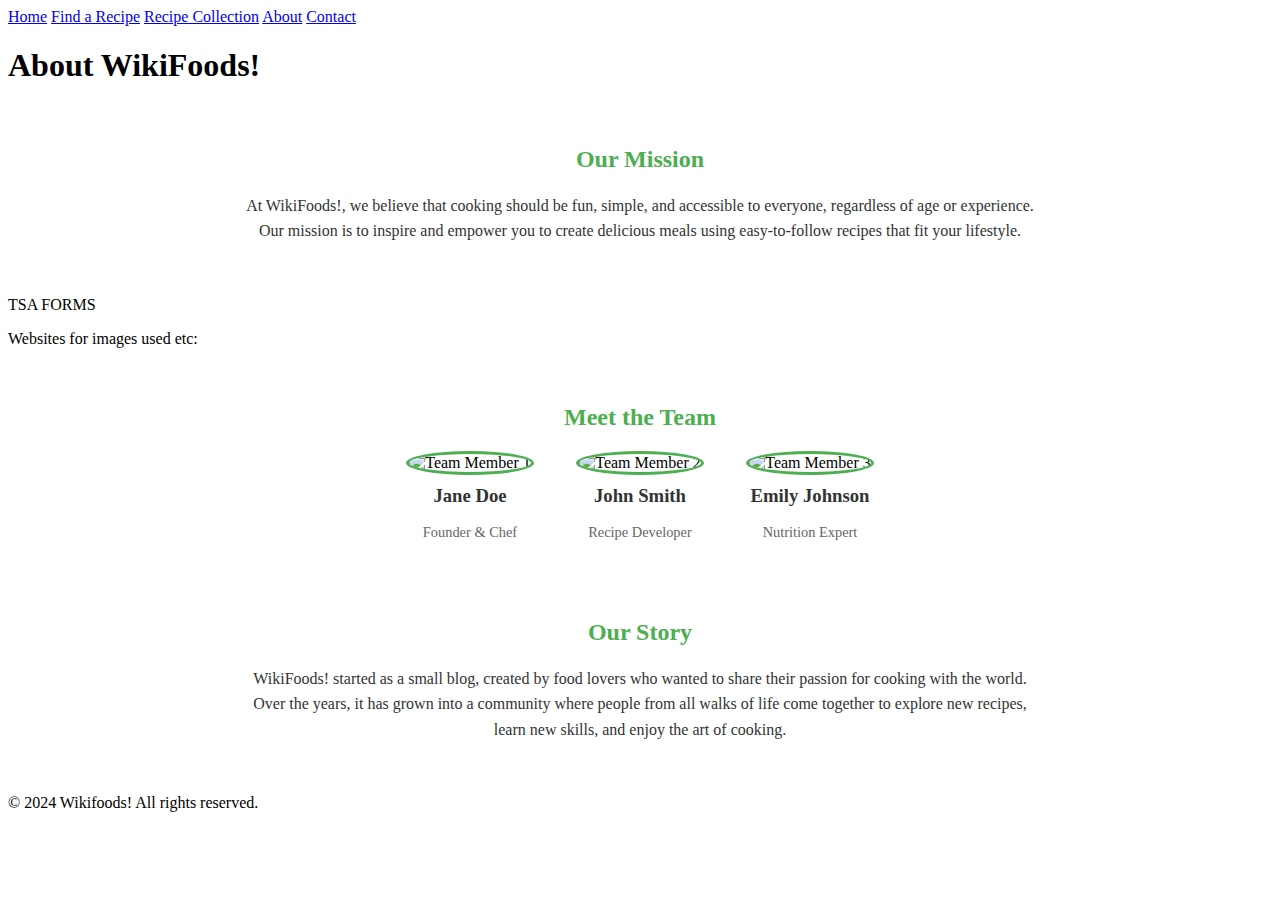
==== about.html @ cc4f0508 "Update about.html" ====
<!DOCTYPE html>
<html lang="en">
<head>
    <meta charset="UTF-8">
    <meta name="viewport" content="width=device-width, initial-scale=1.0">
    <title>About Us - WikiFoods!</title>
    <link rel="icon" type="image/png" href="images/icon.png">
    <link rel="stylesheet" href="main.css">
    <style>
        .content-section {
            padding: 20px;
            max-width: 800px;
            margin: auto;
            text-align: center;
        }
        .content-section h2 {
            margin-bottom: 20px;
            color: #4CAF50;
        }
        .content-section p {
            line-height: 1.6;
            color: #333;
        }
        .team {
            display: flex;
            justify-content: center;
            flex-wrap: wrap;
            gap: 20px;
        }
        .team-member {
            text-align: center;
            width: 150px;
        }
        .team-member img {
            border-radius: 50%;
            width: 100%;
            height: auto;
            border: 3px solid #4CAF50;
        }
        .team-member h3 {
            margin: 10px 0 5px;
            color: #333;
        }
        .team-member p {
            color: #666;
            font-size: 0.9em;
        }
    </style>
</head>
<body>
    <header>
        <nav>
            <a href="index.html">Home</a>
            <a href="find_recipe.html">Find a Recipe</a>
            <a href="recipe_collection.html">Recipe Collection</a>
            <a href="about.html">About</a>
            <a href="contact.html">Contact</a>
        </nav>
    </header>
    <section class="hero">
        <h1>About WikiFoods!</h1>
    </section>
    <section class="content-section">
        <h2>Our Mission</h2>
        <p>At WikiFoods!, we believe that cooking should be fun, simple, and accessible to everyone, regardless of age or experience. Our mission is to inspire and empower you to create delicious meals using easy-to-follow recipes that fit your lifestyle.</p>
    </section>
    <section class="Creidts-section">
    <p>TSA FORMS</p>
    <p>Websites for images used etc: </p>
    </section>
    <section class="content-section">
        <h2>Meet the Team</h2>
        <div class="team">
            <div class="team-member">
                <img src="images/team1.jpg" alt="Team Member 1">
                <h3>Jane Doe</h3>
                <p>Founder & Chef</p>
            </div>
            <div class="team-member">
                <img src="images/team2.jpg" alt="Team Member 2">
                <h3>John Smith</h3>
                <p>Recipe Developer</p>
            </div>
            <div class="team-member">
                <img src="images/team3.jpg" alt="Team Member 3">
                <h3>Emily Johnson</h3>
                <p>Nutrition Expert</p>
            </div>
        </div>
    </section>
    <section class="content-section">
        <h2>Our Story</h2>
        <p>WikiFoods! started as a small blog, created by food lovers who wanted to share their passion for cooking with the world. Over the years, it has grown into a community where people from all walks of life come together to explore new recipes, learn new skills, and enjoy the art of cooking.</p>
    </section>
    <footer class="footer">
        <p>&copy; 2024 Wikifoods! All rights reserved.</p>
    </footer>
    <script src="main.js"></script>
</body>
</html>
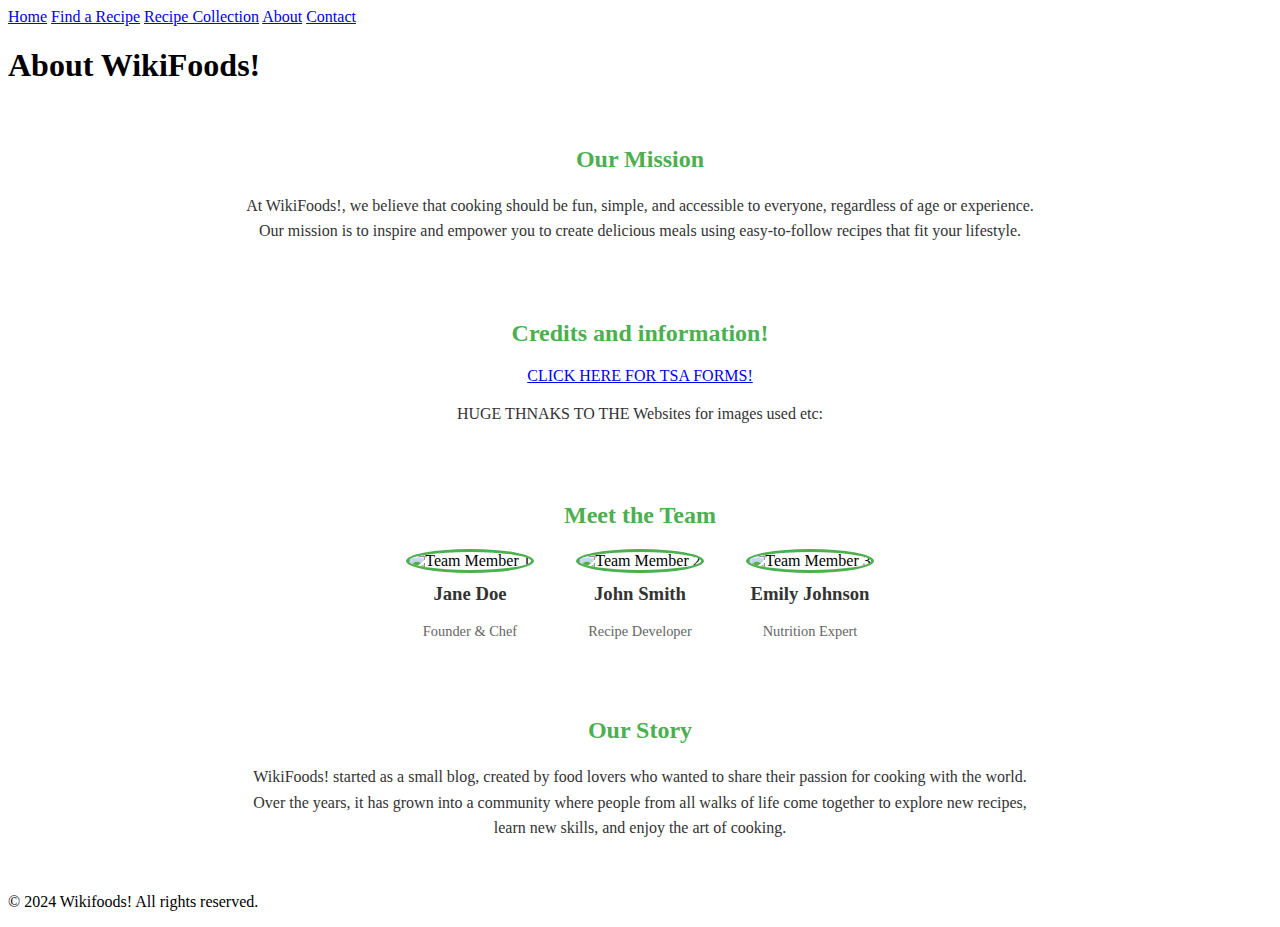
==== commit fbf6b7c6: "Update about.html" ====
--- a/about.html
+++ b/about.html
@@ -45,7 +45,21 @@
             color: #666;
             font-size: 0.9em;
         }
-    </style>
+        
+        .credits-section {
+            padding: 20px;
+            max-width: 800px;
+            margin: auto;
+            text-align: center;
+        }
+        .credits-section h2 {
+            margin-bottom: 20px;
+            color: #4CAF50;
+        }
+        .credits-section p {
+            line-height: 1.6;
+            color: #333;
+        }    </style>
 </head>
 <body>
     <header>
@@ -64,9 +78,10 @@
         <h2>Our Mission</h2>
         <p>At WikiFoods!, we believe that cooking should be fun, simple, and accessible to everyone, regardless of age or experience. Our mission is to inspire and empower you to create delicious meals using easy-to-follow recipes that fit your lifestyle.</p>
     </section>
-    <section class="Creidts-section">
-    <p>TSA FORMS</p>
-    <p>Websites for images used etc: </p>
+    <section class="credits-section">
+        <h2>Credits and information!</h2>
+   <a class="CLICK HERE FOR TSA FORMS!" href="https://tsa-forms.vercel.app/">CLICK HERE FOR TSA FORMS!</a>
+    <p>HUGE THNAKS  TO THE Websites for images used etc: </p>
     </section>
     <section class="content-section">
         <h2>Meet the Team</h2>
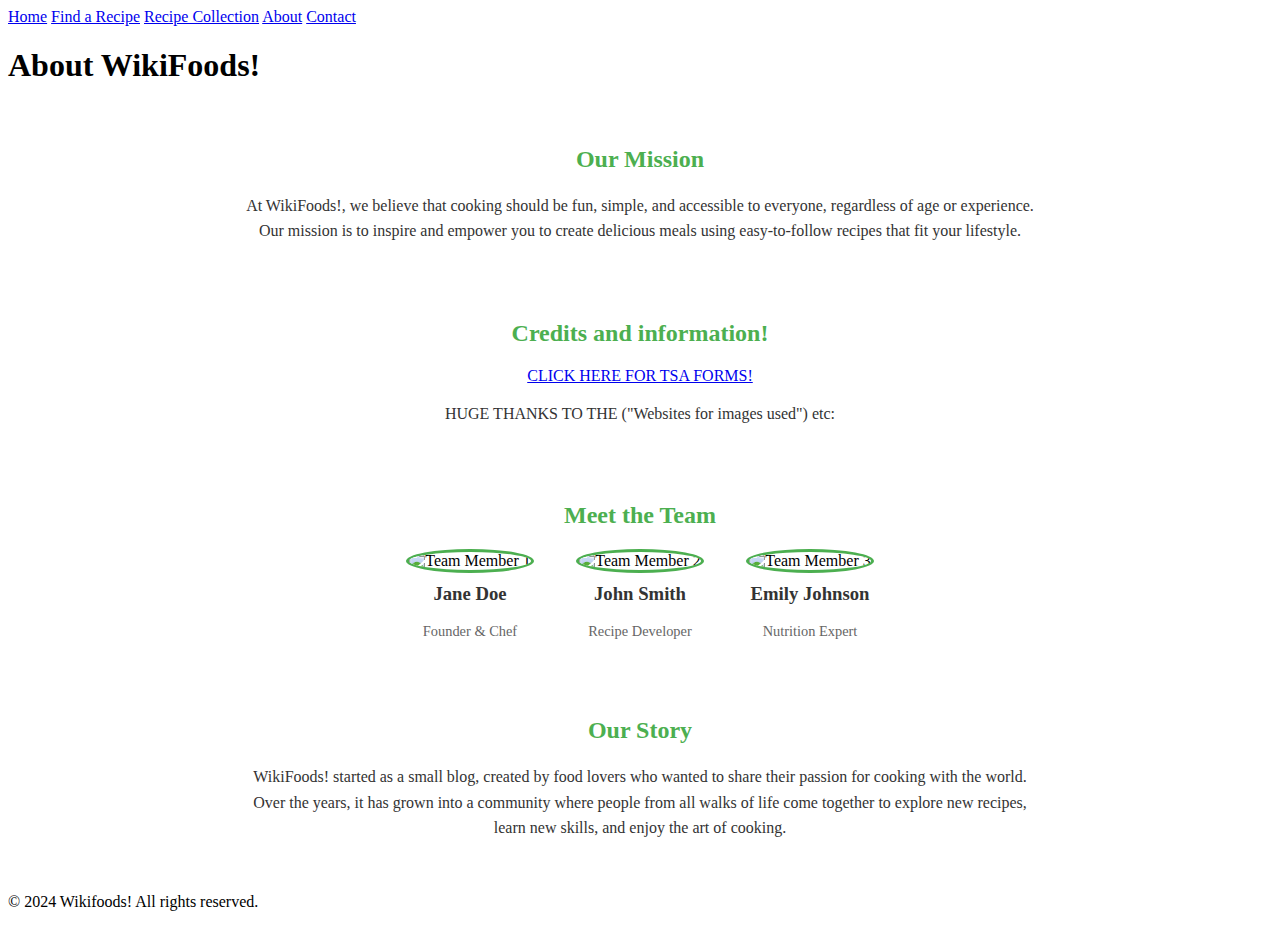
==== commit 2a5cee58: "Update about.html" ====
--- a/about.html
+++ b/about.html
@@ -1,3 +1,4 @@
+
 <!DOCTYPE html>
 <html lang="en">
 <head>
@@ -81,7 +82,7 @@
     <section class="credits-section">
         <h2>Credits and information!</h2>
    <a class="CLICK HERE FOR TSA FORMS!" href="https://tsa-forms.vercel.app/">CLICK HERE FOR TSA FORMS!</a>
-    <p>HUGE THNAKS  TO THE Websites for images used etc: </p>
+    <p>HUGE THANKS TO THE ("Websites for images used") etc: </p>
     </section>
     <section class="content-section">
         <h2>Meet the Team</h2>
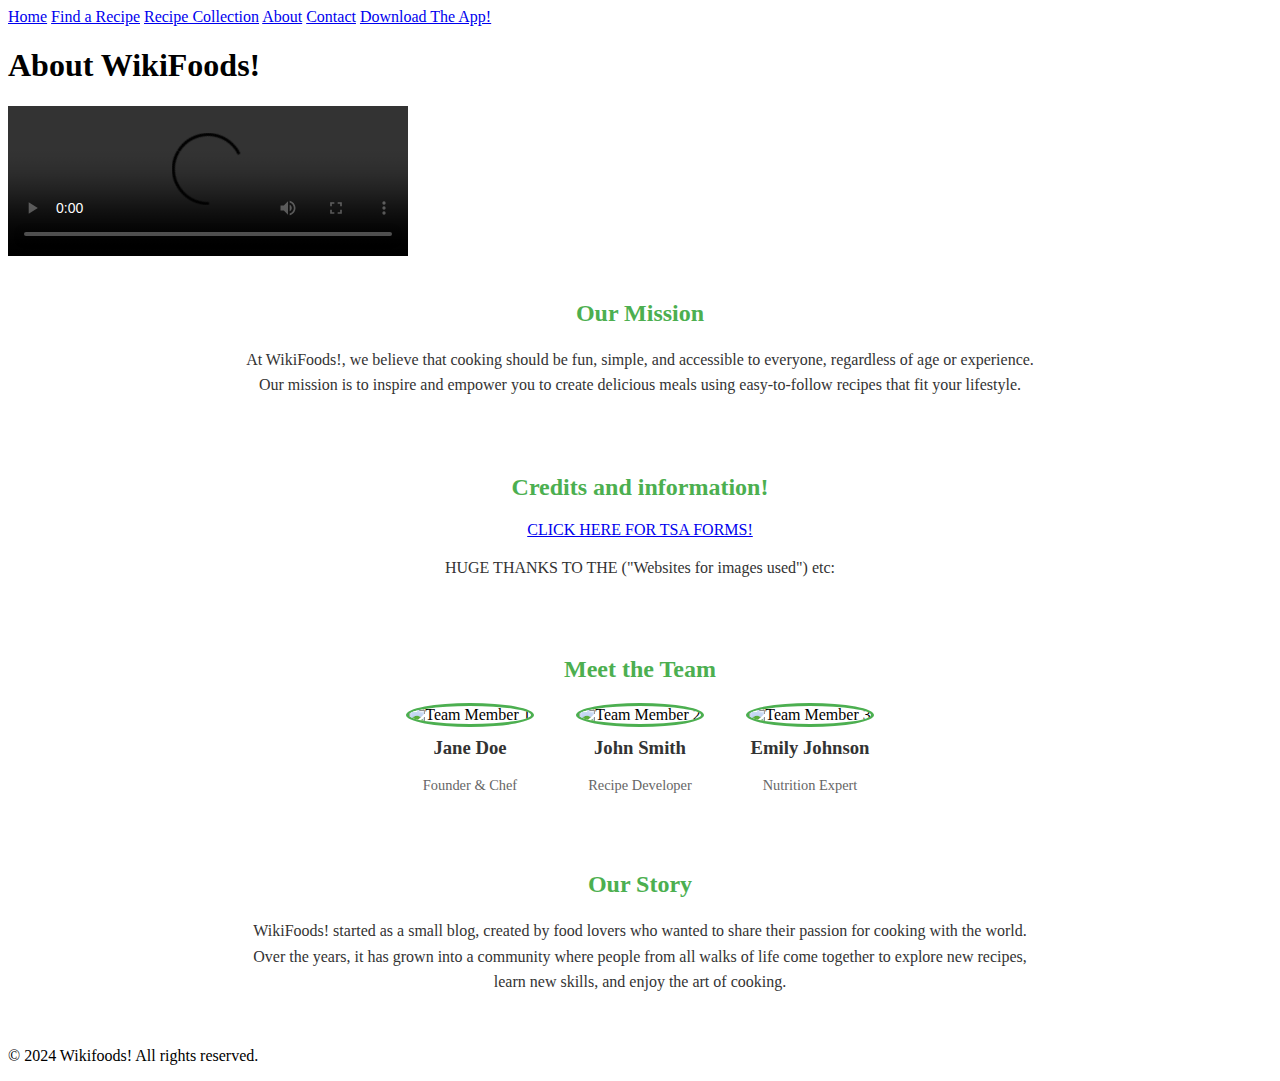
==== commit 8d71ebfb: "Update about.html" ====
--- a/about.html
+++ b/about.html
@@ -70,11 +70,16 @@
             <a href="recipe_collection.html">Recipe Collection</a>
             <a href="about.html">About</a>
             <a href="contact.html">Contact</a>
+            <a href="app.html">Download The App!</a>
         </nav>
     </header>
     <section class="hero">
         <h1>About WikiFoods!</h1>
     </section>
+<video width="400" controls>
+  <source src="Wikifoods.mp4" type="video/mp4">
+  Your browser does not support HTML video.
+</video>
     <section class="content-section">
         <h2>Our Mission</h2>
         <p>At WikiFoods!, we believe that cooking should be fun, simple, and accessible to everyone, regardless of age or experience. Our mission is to inspire and empower you to create delicious meals using easy-to-follow recipes that fit your lifestyle.</p>
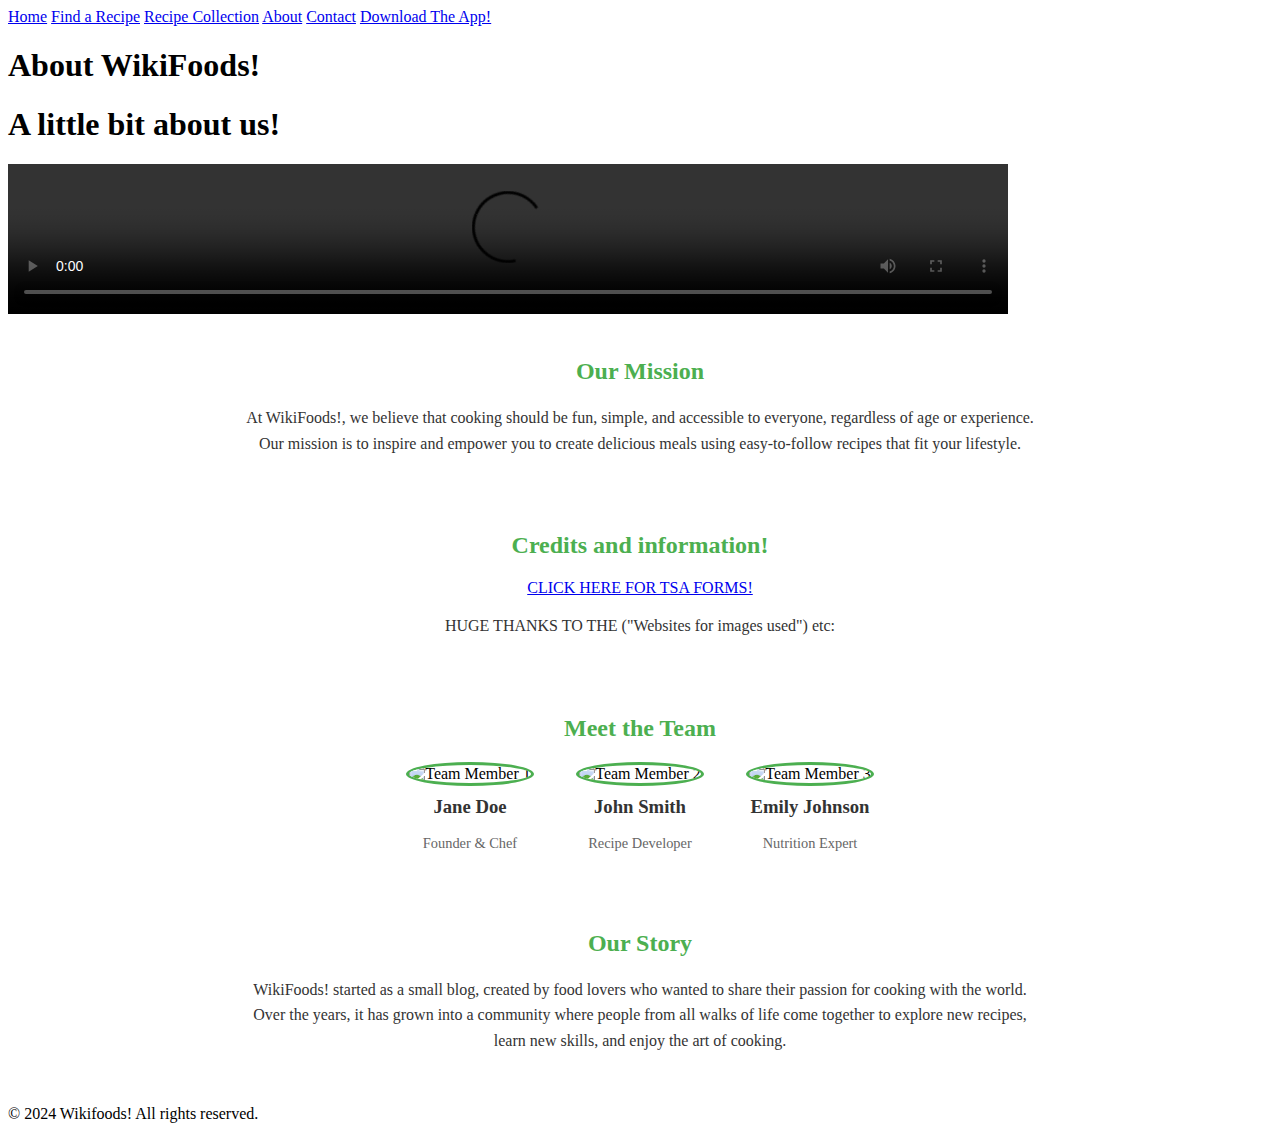
==== commit 624cb46c: "Update about.html" ====
--- a/about.html
+++ b/about.html
@@ -60,7 +60,25 @@
         .credits-section p {
             line-height: 1.6;
             color: #333;
-        }    </style>
+        }  
+
+          }
+        
+        .Vid-section {
+            padding: 20px;
+            max-width: 800px;
+            margin: auto;
+            text-align: center;
+        }
+        .Vid-section h2 {
+            margin-bottom: 20px;
+            color: #4CAF50;
+        }
+        .Vid-section p {
+            line-height: 1.6;
+            color: #333;
+        }    
+    </style>
 </head>
 <body>
     <header>
@@ -76,10 +94,13 @@
     <section class="hero">
         <h1>About WikiFoods!</h1>
     </section>
-<video width="400" controls>
+ <section class="Vid-section">
+     <h1>A little bit about us!</h1>
+<video width="1000" controls>
   <source src="Wikifoods.mp4" type="video/mp4">
   Your browser does not support HTML video.
 </video>
+     </section>
     <section class="content-section">
         <h2>Our Mission</h2>
         <p>At WikiFoods!, we believe that cooking should be fun, simple, and accessible to everyone, regardless of age or experience. Our mission is to inspire and empower you to create delicious meals using easy-to-follow recipes that fit your lifestyle.</p>
